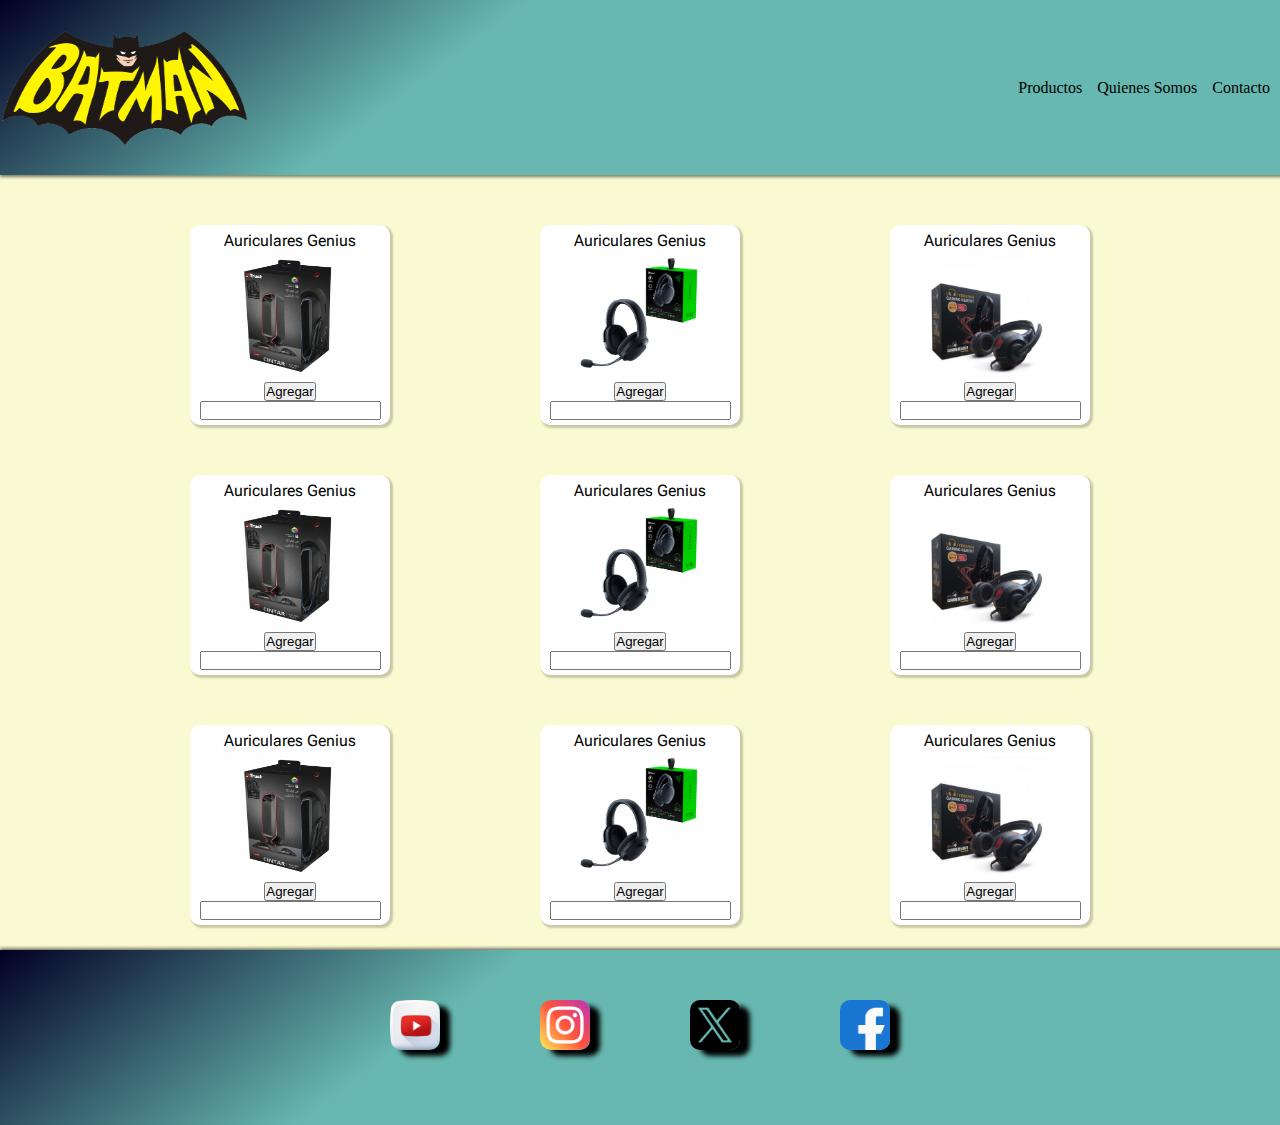
==== index.html @ a8e908d6 "primerCommit" ====
<!DOCTYPE html>
<html lang="en">

<head>
    <meta charset="UTF-8">

    <!-- Letra con colores -->
    <meta name="viewport" content="width=device-width, initial-scale=1.0">
    <link rel="preconnect" href="https://fonts.googleapis.com">
    <link rel="preconnect" href="https://fonts.gstatic.com" crossorigin>
    <link href="https://fonts.googleapis.com/css2?family=Honk&display=swap" rel="stylesheet">


    <!-- Fuente Roboto Google -->
    <link rel="preconnect" href="https://fonts.googleapis.com">
    <link rel="preconnect" href="https://fonts.gstatic.com" crossorigin>
    <link href="https://fonts.googleapis.com/css2?family=Roboto+Flex:opsz,wght@8..144,100..1000&display=swap"
        rel="stylesheet">

    <!-- Hoja de Estilos -->
    <link rel="stylesheet" href="./estilos.css">


    <title>WebGadgets</title>
</head>

<body class="body">
    <header class="header">
        <img src="./imagenesProductos/logo/b79b0-batman-logo-png-images-download-free.png" alt="" class="logo">
        <nav class="nav">
            <ul class="ul">
                <li>Productos</li>
                <li>Quienes Somos</li>
                <li>Contacto</li>
            </ul>
        </nav>
    </header>
    <main>
        <section class="section1">
            <div class="divsSection1">
                <span class="span">Auriculares Genius</span>
                <img src="./imagenesProductos/soporteAuriculares/nb_accesorios-base-auriculares-trust-gxt-265-cintar-rgb_ver_46195be95f7425aabdcab8a166352fcf.png"
                    alt="" class="imgSection1">
                <button>Agregar</button>
                <input type="text" name="" id="">
            </div>


            <div class="divsSection1">
                <span class="span">Auriculares Genius</span>
                <img src="./imagenesProductos/auricularesBarracuda/nb_auricular-gamer-razer-barracuda-x-new-black_ver_3f03f49f369a7eedc326574f8ed52142.jpeg"
                    alt="" class="imgSection1">
                <button>Agregar</button>
                <input type="text" name="" id="">
            </div>

            <div class="divsSection1">
                <span class="span">Auriculares Genius</span>

                <img src="./imagenesProductos/auricularesGenius/nb_auricular-gamer-gx-gaming-genius-hs-g600v-black_ver_52afd7f0190f6fa54628254087c4b937.jpg"
                    alt="" class="imgSection1">
                <button>Agregar</button>
                <input type="text" name="" id="">
            </div>
        </section>

        <section class="section1">
            <div class="divsSection1">
                <span class="span">Auriculares Genius</span>
                <img src="./imagenesProductos/soporteAuriculares/nb_accesorios-base-auriculares-trust-gxt-265-cintar-rgb_ver_46195be95f7425aabdcab8a166352fcf.png"
                    alt="" class="imgSection1">
                <button>Agregar</button>
                <input type="text" name="" id="">
            </div>


            <div class="divsSection1">
                <span class="span">Auriculares Genius</span>
                <img src="./imagenesProductos/auricularesBarracuda/nb_auricular-gamer-razer-barracuda-x-new-black_ver_3f03f49f369a7eedc326574f8ed52142.jpeg"
                    alt="" class="imgSection1">
                <button>Agregar</button>
                <input type="text" name="" id="">
            </div>

            <div class="divsSection1">
                <span class="span">Auriculares Genius</span>

                <img src="./imagenesProductos/auricularesGenius/nb_auricular-gamer-gx-gaming-genius-hs-g600v-black_ver_52afd7f0190f6fa54628254087c4b937.jpg"
                    alt="" class="imgSection1">
                <button>Agregar</button>
                <input type="text" name="" id="">
            </div>
        </section>
        <section class="section1">
            <div class="divsSection1">
                <span class="span">Auriculares Genius</span>
                <img src="./imagenesProductos/soporteAuriculares/nb_accesorios-base-auriculares-trust-gxt-265-cintar-rgb_ver_46195be95f7425aabdcab8a166352fcf.png"
                    alt="" class="imgSection1">
                <button>Agregar</button>
                <input type="text" name="" id="">
            </div>


            <div class="divsSection1">
                <span class="span">Auriculares Genius</span>
                <img src="./imagenesProductos/auricularesBarracuda/nb_auricular-gamer-razer-barracuda-x-new-black_ver_3f03f49f369a7eedc326574f8ed52142.jpeg"
                    alt="" class="imgSection1">
                <button>Agregar</button>
                <input type="text" name="" id="">
            </div>

            <div class="divsSection1">
                <span class="span">Auriculares Genius</span>

                <img src="./imagenesProductos/auricularesGenius/nb_auricular-gamer-gx-gaming-genius-hs-g600v-black_ver_52afd7f0190f6fa54628254087c4b937.jpg"
                    alt="" class="imgSection1">
                <button>Agregar</button>
                <input type="text" name="" id="">
            </div>
        </section>




    </main>

    <footer class="footer">
        <div class="divFooter">
            <img src="./imagenesProductos/footer/youtube3.png" alt="" class="imgfooter">
            <img src="./imagenesProductos/footer/instagram.png" alt="" class="imgfooter">
            <img src="./imagenesProductos/footer/twitter.png" alt="" class="imgfooter">
            <img src="./imagenesProductos/footer/facebook2.png" alt="" class="imgfooter">


        </div>
    </footer>
    <script src="./main.js"></script>
</body>

</html>
---- estilos.css ----
* {
    margin: 0px;
    padding: 0px;
    box-sizing: border-box;
}




.body {
    width: 100%;
    height: auto;
    background-color: lightgoldenrodyellow;

}

.header {
    display: flex;
    flex-direction: row;
    justify-content: space-between;
    align-items: center;
    width: 100%;
    height: 175px;
    background: -moz-linear-gradient(143deg, rgba(2, 0, 36, 1) 0%, rgba(37, 154, 161, 0.6894355154171043) 35%);
    background: -webkit-linear-gradient(143deg, rgba(2, 0, 36, 1) 0%, rgba(37, 154, 161, 0.6894355154171043) 35%);
    background: linear-gradient(143deg, rgba(2, 0, 36, 1) 0%, rgba(37, 154, 161, 0.6894355154171043) 35%);
    filter: progid:DXImageTransform.Microsoft.gradient(startColorstr="#020024", endColorstr="#259aa1", GradientType=1);
    box-shadow: 2px 0px 3px 2px rgba(0, 0, 0, 0.5);

}





.ul {
    list-style: none;
    display: flex;
    flex-direction: row;
    gap: 15px;
    margin-right: 10px;
}

.section1 {
    background-color: white;
    display: flex;
    flex-direction: row;
    justify-content: center;
    gap: 150px;
    margin-top: 50px;
    background-color: lightgoldenrodyellow;



}

.divsSection1 {
    display: flex;
    flex-direction: column;
    justify-content: center;
    align-items: center;
    width: 200px;
    height: 200px;
    background-color: white;
    border-radius: 10px;
    /* border: 5px solid rgb(206, 219, 19); */
    box-shadow: 2px 2px 2px 1px rgba(0, 0, 0, 0.2);

}

.imgSection1 {

    width: 130px;
    height: 130px;
    margin-bottom: 2px;

}

.logo {
    width: 250px;
    height: 200px;
}

.span {
    font-family: Roboto Flex;
}

.footer {

    margin-top: 25px;
    width: 100%;
    height: 175px;
    background: -moz-linear-gradient(143deg, rgba(2, 0, 36, 1) 0%, rgba(37, 154, 161, 0.6894355154171043) 35%);
    background: -webkit-linear-gradient(143deg, rgba(2, 0, 36, 1) 0%, rgba(37, 154, 161, 0.6894355154171043) 35%);
    background: linear-gradient(143deg, rgba(2, 0, 36, 1) 0%, rgba(37, 154, 161, 0.6894355154171043) 35%);
    filter: progid:DXImageTransform.Microsoft.gradient(startColorstr="#020024", endColorstr="#259aa1", GradientType=1);
    box-shadow: 2px 0px 3px 2px rgba(0, 0, 0, 0.5);
}

.imgfooter {
    margin-top: 50px;

    width: 50px;
    height: 50px;
    box-shadow: 10px 6px 5px black;
    border-radius: 10px;

}

.divFooter {
    display: flex;
    flex-direction: row;
    gap: 100px;
    justify-content: center;

}
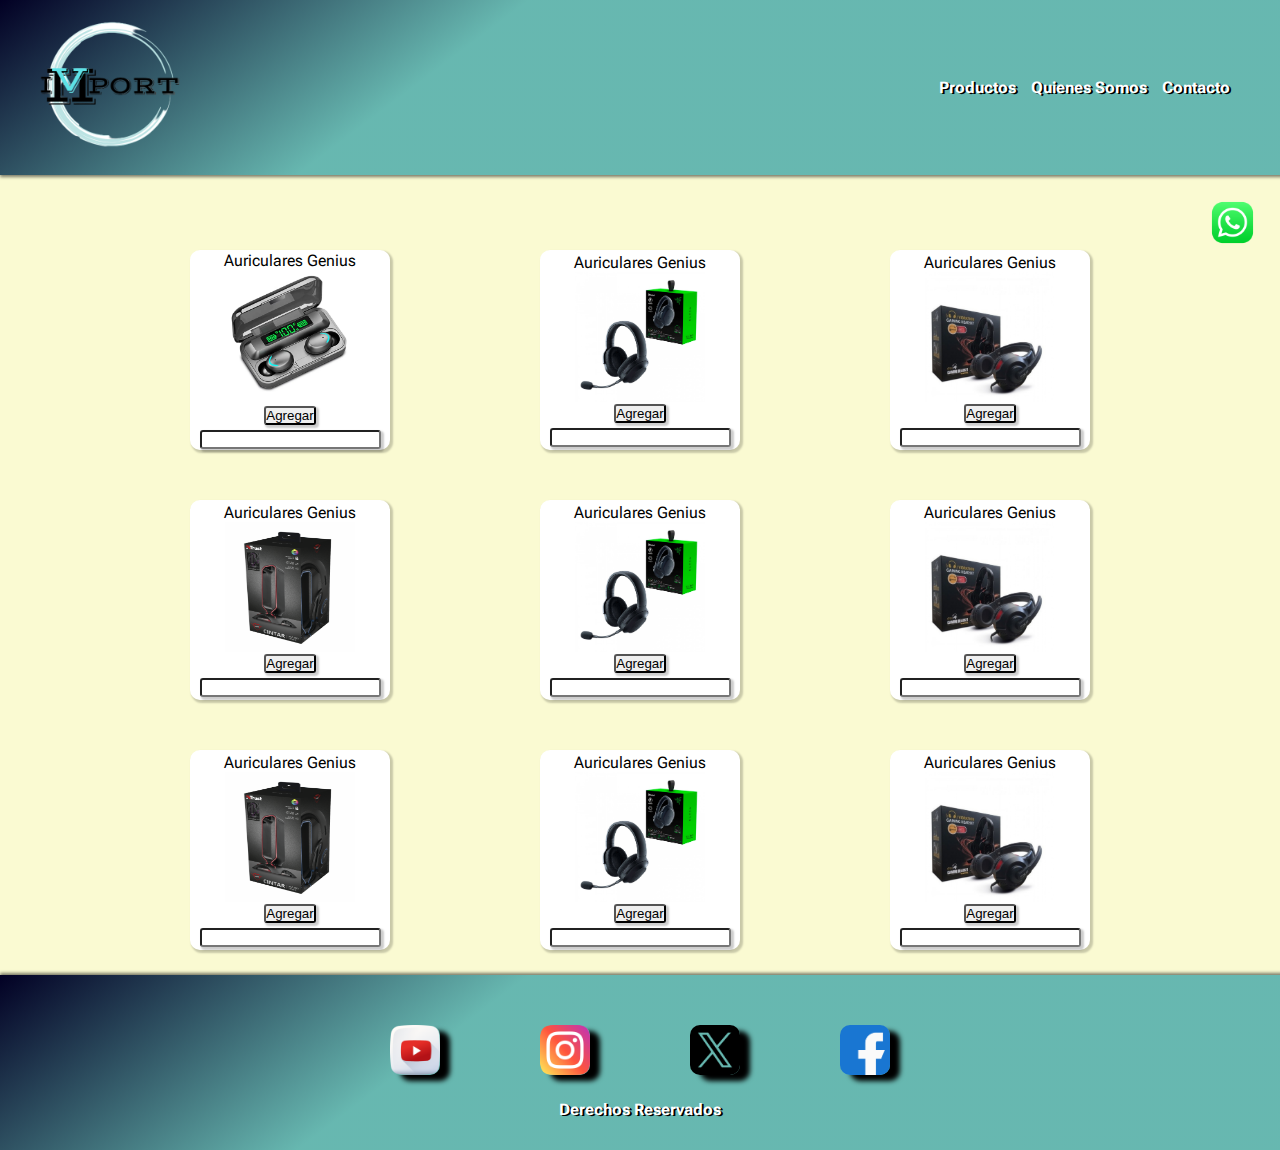
==== commit ccb01527: "actualizacionPagImpor" ====
--- a/index.html
+++ b/index.html
@@ -24,25 +24,39 @@
     <title>WebGadgets</title>
 </head>
 
+
+
 <body class="body">
     <header class="header">
-        <img src="./imagenesProductos/logo/b79b0-batman-logo-png-images-download-free.png" alt="" class="logo">
+
+        <img src="./imagenesProductos/logo/logo mejorado.png" class="logo">
+
         <nav class="nav">
+
             <ul class="ul">
                 <li>Productos</li>
                 <li>Quienes Somos</li>
                 <li>Contacto</li>
             </ul>
+
+
         </nav>
+
     </header>
+
     <main>
+        <div class="wasap">
+            <img src="./imagenesProductos/wasap/logo.png" alt="" class="wasap_">
+        </div>
         <section class="section1">
             <div class="divsSection1">
                 <span class="span">Auriculares Genius</span>
-                <img src="./imagenesProductos/soporteAuriculares/nb_accesorios-base-auriculares-trust-gxt-265-cintar-rgb_ver_46195be95f7425aabdcab8a166352fcf.png"
-                    alt="" class="imgSection1">
-                <button>Agregar</button>
-                <input type="text" name="" id="">
+                <a href="./paginas/auriculares.html"> <img src="./imagenesProductos/auriculares/AuricularesInEar.png"
+                        alt="" class="imgSection1"></a>
+
+
+                <button class="boton">Agregar</button>
+                <input type="text" name="" id="" class="input">
             </div>
 
 
@@ -50,8 +64,8 @@
                 <span class="span">Auriculares Genius</span>
                 <img src="./imagenesProductos/auricularesBarracuda/nb_auricular-gamer-razer-barracuda-x-new-black_ver_3f03f49f369a7eedc326574f8ed52142.jpeg"
                     alt="" class="imgSection1">
-                <button>Agregar</button>
-                <input type="text" name="" id="">
+                <button class="boton">Agregar</button>
+                <input type="text" name="" id="" class="input">
             </div>
 
             <div class="divsSection1">
@@ -59,8 +73,8 @@
 
                 <img src="./imagenesProductos/auricularesGenius/nb_auricular-gamer-gx-gaming-genius-hs-g600v-black_ver_52afd7f0190f6fa54628254087c4b937.jpg"
                     alt="" class="imgSection1">
-                <button>Agregar</button>
-                <input type="text" name="" id="">
+                <button class="boton">Agregar</button>
+                <input type="text" name="" id="" class="input">
             </div>
         </section>
 
@@ -69,8 +83,8 @@
                 <span class="span">Auriculares Genius</span>
                 <img src="./imagenesProductos/soporteAuriculares/nb_accesorios-base-auriculares-trust-gxt-265-cintar-rgb_ver_46195be95f7425aabdcab8a166352fcf.png"
                     alt="" class="imgSection1">
-                <button>Agregar</button>
-                <input type="text" name="" id="">
+                <button class="boton">Agregar</button>
+                <input type="text" name="" id="" class="input">
             </div>
 
 
@@ -78,8 +92,8 @@
                 <span class="span">Auriculares Genius</span>
                 <img src="./imagenesProductos/auricularesBarracuda/nb_auricular-gamer-razer-barracuda-x-new-black_ver_3f03f49f369a7eedc326574f8ed52142.jpeg"
                     alt="" class="imgSection1">
-                <button>Agregar</button>
-                <input type="text" name="" id="">
+                <button class="boton">Agregar</button>
+                <input type="text" name="" id="" class="input">
             </div>
 
             <div class="divsSection1">
@@ -87,8 +101,8 @@
 
                 <img src="./imagenesProductos/auricularesGenius/nb_auricular-gamer-gx-gaming-genius-hs-g600v-black_ver_52afd7f0190f6fa54628254087c4b937.jpg"
                     alt="" class="imgSection1">
-                <button>Agregar</button>
-                <input type="text" name="" id="">
+                <button class="boton">Agregar</button>
+                <input type="text" name="" id="" class="input">
             </div>
         </section>
         <section class="section1">
@@ -96,8 +110,8 @@
                 <span class="span">Auriculares Genius</span>
                 <img src="./imagenesProductos/soporteAuriculares/nb_accesorios-base-auriculares-trust-gxt-265-cintar-rgb_ver_46195be95f7425aabdcab8a166352fcf.png"
                     alt="" class="imgSection1">
-                <button>Agregar</button>
-                <input type="text" name="" id="">
+                <button class="boton">Agregar</button>
+                <input type="text" name="" id="" class="input">
             </div>
 
 
@@ -105,8 +119,8 @@
                 <span class="span">Auriculares Genius</span>
                 <img src="./imagenesProductos/auricularesBarracuda/nb_auricular-gamer-razer-barracuda-x-new-black_ver_3f03f49f369a7eedc326574f8ed52142.jpeg"
                     alt="" class="imgSection1">
-                <button>Agregar</button>
-                <input type="text" name="" id="">
+                <button class="boton">Agregar</button>
+                <input type="text" name="" id="" class="input">
             </div>
 
             <div class="divsSection1">
@@ -114,26 +128,39 @@
 
                 <img src="./imagenesProductos/auricularesGenius/nb_auricular-gamer-gx-gaming-genius-hs-g600v-black_ver_52afd7f0190f6fa54628254087c4b937.jpg"
                     alt="" class="imgSection1">
-                <button>Agregar</button>
-                <input type="text" name="" id="">
+                <button class="boton">Agregar</button>
+                <input type="text" name="" id="" class="input">
             </div>
         </section>
+
+        <div class="ball">
+            <p class="animacion"></p>
+        </div>
 
 
 
 
-    </main>
 
-    <footer class="footer">
-        <div class="divFooter">
-            <img src="./imagenesProductos/footer/youtube3.png" alt="" class="imgfooter">
-            <img src="./imagenesProductos/footer/instagram.png" alt="" class="imgfooter">
-            <img src="./imagenesProductos/footer/twitter.png" alt="" class="imgfooter">
-            <img src="./imagenesProductos/footer/facebook2.png" alt="" class="imgfooter">
+        <footer class="footer">
+            <div class="divFooter">
+                <img src="./imagenesProductos/footer/youtube3.png" alt="" class="imgfooter">
+                <img src="./imagenesProductos/footer/instagram.png" alt="" class="imgfooter">
+                <img src="./imagenesProductos/footer/twitter.png" alt="" class="imgfooter">
+                <img src="./imagenesProductos/footer/facebook2.png" alt="" class="imgfooter">
 
 
-        </div>
-    </footer>
+            </div>
+
+            <div class="divSpanDerechos">
+                <span class="spanDerechos">Derechos Reservados</span>
+            </div>
+
+
+
+
+        </footer>
+
+    </main>
     <script src="./main.js"></script>
 </body>
 
--- a/estilos.css
+++ b/estilos.css
@@ -11,6 +11,8 @@
     width: 100%;
     height: auto;
     background-color: lightgoldenrodyellow;
+
+
 
 }
 
@@ -38,7 +40,12 @@
     display: flex;
     flex-direction: row;
     gap: 15px;
-    margin-right: 10px;
+    margin-right: 50px;
+    font-family: ROBOTO FLEX;
+    font-size: 16px;
+    font-weight: bolder;
+    color: white;
+    text-shadow: 2px 1px black;
 }
 
 .section1 {
@@ -73,11 +80,23 @@
     width: 130px;
     height: 130px;
     margin-bottom: 2px;
+    transition: 1s;
+
+
+}
+
+.imgSection1:hover {
+
+    width: 260px;
+    height: 260px;
+    position: relative;
+    border: 5px solid lightgreen;
+    border-radius: 15px;
 
 }
 
 .logo {
-    width: 250px;
+    width: 200px;
     height: 200px;
 }
 
@@ -113,4 +132,156 @@
     gap: 100px;
     justify-content: center;
 
+}
+
+.input {
+    margin-top: 5px;
+    border-radius: 3px;
+    box-shadow: 2px 2px 2px 1px rgba(0, 0, 0, 0.2);
+}
+
+
+
+
+.boton {
+    border-radius: 3px;
+    box-shadow: 2px 2px 2px 1px rgba(0, 0, 0, 0.2);
+    transition: 1s;
+
+}
+
+.boton:hover {
+    background-color: lightskyblue;
+}
+
+
+
+
+
+.divSpanDerechos {
+    display: flex;
+    justify-content: center;
+    margin-top: 25px;
+
+}
+
+.spanDerechos {
+    font-family: ROBOTO FLEX;
+    font-size: 16px;
+    font-weight: bolder;
+    color: white;
+    text-shadow: 2px 1px black;
+}
+
+
+
+
+
+
+/* 
+.ball{
+    margin-top: 50px;
+    width: 100%;
+    height: 100px;
+}
+
+
+.animacion {
+    width: 100px;
+    height: 100px;
+    background-color: blueviolet;
+    border-radius: 50px;
+    animation-duration: 3s;
+    animation-name: Animatron;
+    animation-iteration-count: infinite;
+}
+
+@keyframes Animatron {
+    from {
+        margin-right: 50%;
+
+    }
+
+    to {
+        margin-left: 50%;
+        width: 50px;
+        height: 50px;
+    }
+
+} */
+
+
+.wasap {
+    display: flex;
+    justify-content: end;
+    margin-right: 25px;
+    margin-top: 25px;
+
+}
+
+
+.wasap_ {
+    width: 45px;
+    height: 45px;
+    position: fixed;
+    animation-name: wisip;
+    animation-duration: 1s;
+    animation-iteration-count: infinite;
+
+
+}
+
+@keyframes wisip {
+    from {
+        width: 0px;
+        height: 0px;
+
+
+    }
+
+    to {
+        width: 50px;
+        height: 50px;
+
+    }
+}
+
+
+
+/* Pagina Auriculares */
+
+.bodyAuriculares {
+    width: 100%;
+    height: 300px;
+
+    background-color: lightgoldenrodyellow;
+}
+
+.footerAuriculares {
+
+    margin-top: 350px;
+    width: 100%;
+    height: 175px;
+    background: -moz-linear-gradient(143deg, rgba(2, 0, 36, 1) 0%, rgba(37, 154, 161, 0.6894355154171043) 35%);
+    background: -webkit-linear-gradient(143deg, rgba(2, 0, 36, 1) 0%, rgba(37, 154, 161, 0.6894355154171043) 35%);
+    background: linear-gradient(143deg, rgba(2, 0, 36, 1) 0%, rgba(37, 154, 161, 0.6894355154171043) 35%);
+    filter: progid:DXImageTransform.Microsoft.gradient(startColorstr="#020024", endColorstr="#259aa1", GradientType=1);
+    box-shadow: 2px 0px 3px 2px rgba(0, 0, 0, 0.5);
+}
+
+.divPagAuriculares {
+    display: flex;
+flex-direction: row;
+
+gap: 100px;
+margin-top: 15px;
+justify-content: center;
+
+}
+
+.imgAuriculares{
+    width: 150px;
+    height: 150px;
+    box-shadow: 2px 2px 2px 1px rgba(0, 0, 0, 0.2);
+
 }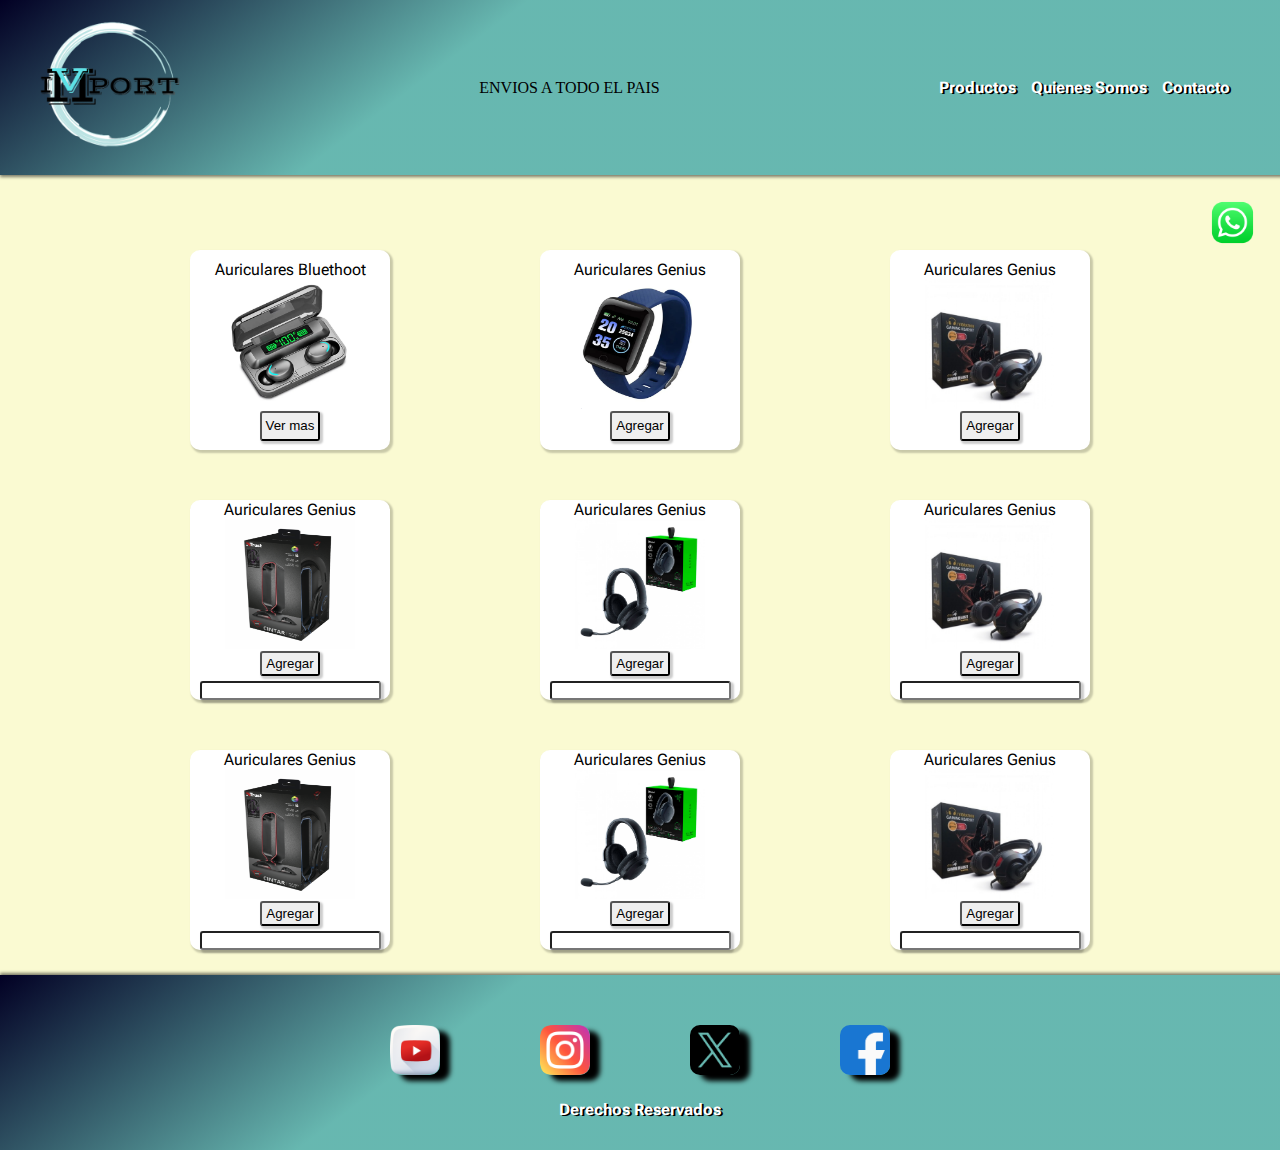
==== commit 9631c203: "nuevaActualizacion" ====
--- a/index.html
+++ b/index.html
@@ -31,6 +31,8 @@
 
         <img src="./imagenesProductos/logo/logo mejorado.png" class="logo">
 
+        <span>ENVIOS A TODO EL PAIS</span>
+
         <nav class="nav">
 
             <ul class="ul">
@@ -50,22 +52,21 @@
         </div>
         <section class="section1">
             <div class="divsSection1">
-                <span class="span">Auriculares Genius</span>
-                <a href="./paginas/auriculares.html"> <img src="./imagenesProductos/auriculares/AuricularesInEar.png"
-                        alt="" class="imgSection1"></a>
+                <span class="span">Auriculares Bluethoot</span>
+                <img src="./imagenesProductos/auriculares/AuricularesInEar.png" alt="" class="imgSection1">
 
 
-                <button class="boton">Agregar</button>
-                <input type="text" name="" id="" class="input">
+                <a href="./paginas/auriculares.html"> <button type="button" class="boton">Ver mas</button class="boton"></a>
+
             </div>
 
 
             <div class="divsSection1">
                 <span class="span">Auriculares Genius</span>
-                <img src="./imagenesProductos/auricularesBarracuda/nb_auricular-gamer-razer-barracuda-x-new-black_ver_3f03f49f369a7eedc326574f8ed52142.jpeg"
+                <img src="./imagenesProductos/smartwatch/smartAzul.png"
                     alt="" class="imgSection1">
                 <button class="boton">Agregar</button>
-                <input type="text" name="" id="" class="input">
+
             </div>
 
             <div class="divsSection1">
@@ -74,7 +75,7 @@
                 <img src="./imagenesProductos/auricularesGenius/nb_auricular-gamer-gx-gaming-genius-hs-g600v-black_ver_52afd7f0190f6fa54628254087c4b937.jpg"
                     alt="" class="imgSection1">
                 <button class="boton">Agregar</button>
-                <input type="text" name="" id="" class="input">
+
             </div>
         </section>
 
--- a/estilos.css
+++ b/estilos.css
@@ -85,7 +85,7 @@
 
 }
 
-.imgSection1:hover {
+/* .imgSection1:hover {
 
     width: 260px;
     height: 260px;
@@ -93,7 +93,7 @@
     border: 5px solid lightgreen;
     border-radius: 15px;
 
-}
+} */
 
 .logo {
     width: 200px;
@@ -146,12 +146,15 @@
 .boton {
     border-radius: 3px;
     box-shadow: 2px 2px 2px 1px rgba(0, 0, 0, 0.2);
+    width: 60px;
+    height: 30px;
     transition: 1s;
+    cursor: pointer;
 
 }
 
 .boton:hover {
-    background-color: lightskyblue;
+    background-color: lightseagreen;
 }
 
 
@@ -254,7 +257,7 @@
     width: 100%;
     height: 300px;
 
-    background-color: lightgoldenrodyellow;
+    background-color: white;
 }
 
 .footerAuriculares {
@@ -271,17 +274,60 @@
 
 .divPagAuriculares {
     display: flex;
-flex-direction: row;
-
-gap: 100px;
-margin-top: 15px;
-justify-content: center;
-
-}
-
-.imgAuriculares{
+    flex-direction: row;
+
+    gap: 100px;
+    margin-top: 15px;
+    justify-content: center;
+
+}
+
+.imgAuriculares {
     width: 150px;
     height: 150px;
     box-shadow: 2px 2px 2px 1px rgba(0, 0, 0, 0.2);
-
+    border-radius: 5px;
+
+
+
+}
+
+
+.divTabla {
+    display: flex;
+    justify-content: center;
+    border-collapse: collapse;
+    margin-top: 25px;
+}
+
+.tabla {
+    border-spacing: 0px 15px;
+    width: 400px;
+}
+
+
+.th {
+
+    background: rgb(2, 0, 36);
+    background: -moz-linear-gradient(143deg, rgba(2, 0, 36, 1) 0%, rgba(206, 206, 206, 0.6894355154171043) 0%);
+    background: -webkit-linear-gradient(143deg, rgba(2, 0, 36, 1) 0%, rgba(206, 206, 206, 0.6894355154171043) 0%);
+    background: linear-gradient(143deg, rgba(2, 0, 36, 1) 0%, rgba(206, 206, 206, 0.6894355154171043) 0%);
+    filter: progid:DXImageTransform.Microsoft.gradient(startColorstr="#020024", endColorstr="#cecece", GradientType=1);
+    /* box-shadow: 2px 2px 2px 1px rgba(0, 0, 0, 0.2); */
+    height: 50px;
+    /* box-shadow: 2px 2px 2px 1px rgba(0, 0, 0, 0.2); */
+    font-family: roboto flex;
+    font-size: 12px;
+
+
+
+}
+
+
+.td {
+    background-color: white;
+    /* box-shadow: 2px 2px 2px 1px rgba(0, 0, 0, 0.2); */
+    height: 50px;
+    font-family: roboto flex;
+    font-size: 12px;
 }